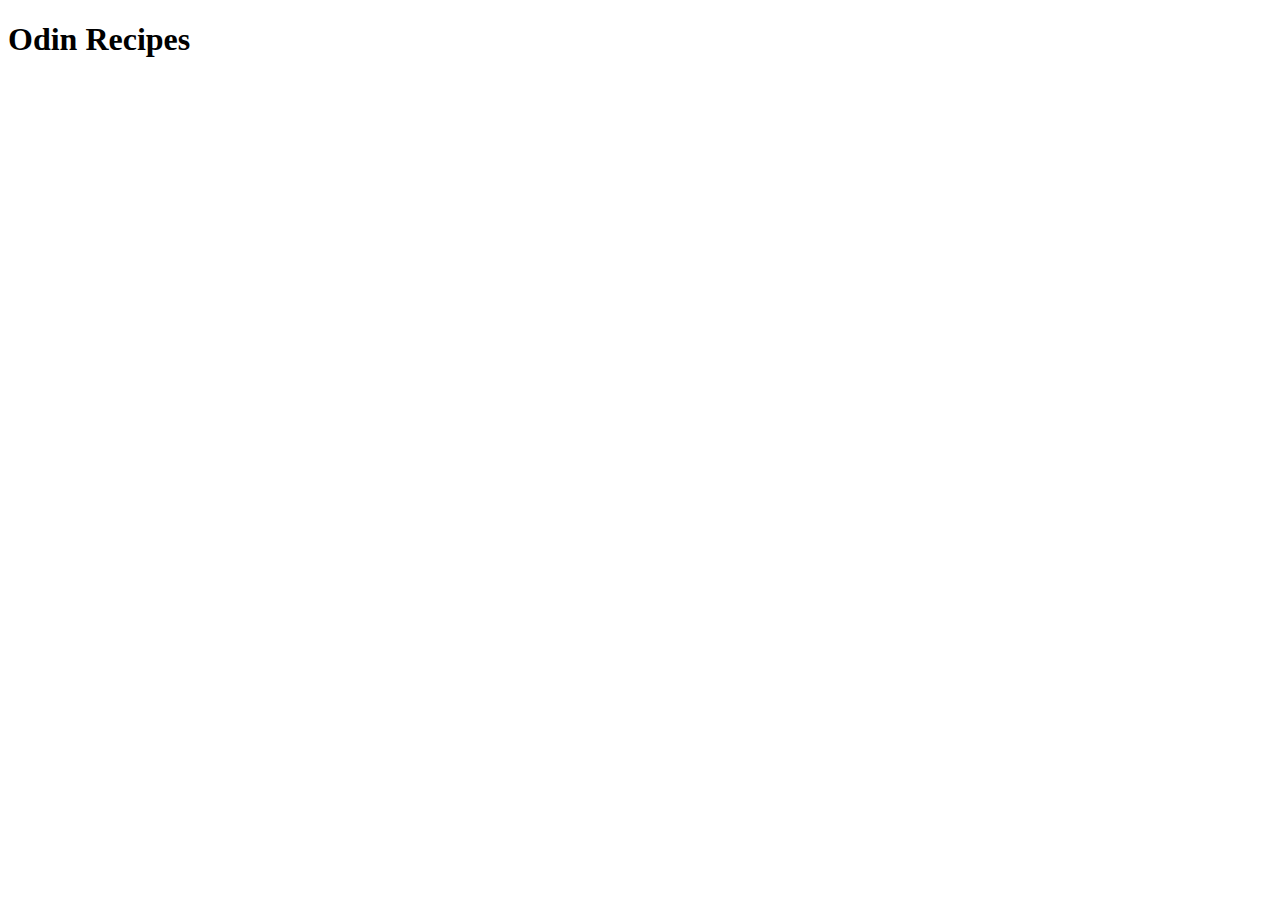
==== index.html @ 75c56d7f "Added README and finished first part of assigment" ====
<!DOCTYPE html>
<html lang="en">
<head>
    <meta charset="UTF-8">
    <meta name="viewport" content="width=device-width, initial-scale=1.0">
    <title>Document</title>
</head>
<body>
    <h1>Odin Recipes</h1>
</body>
</html>
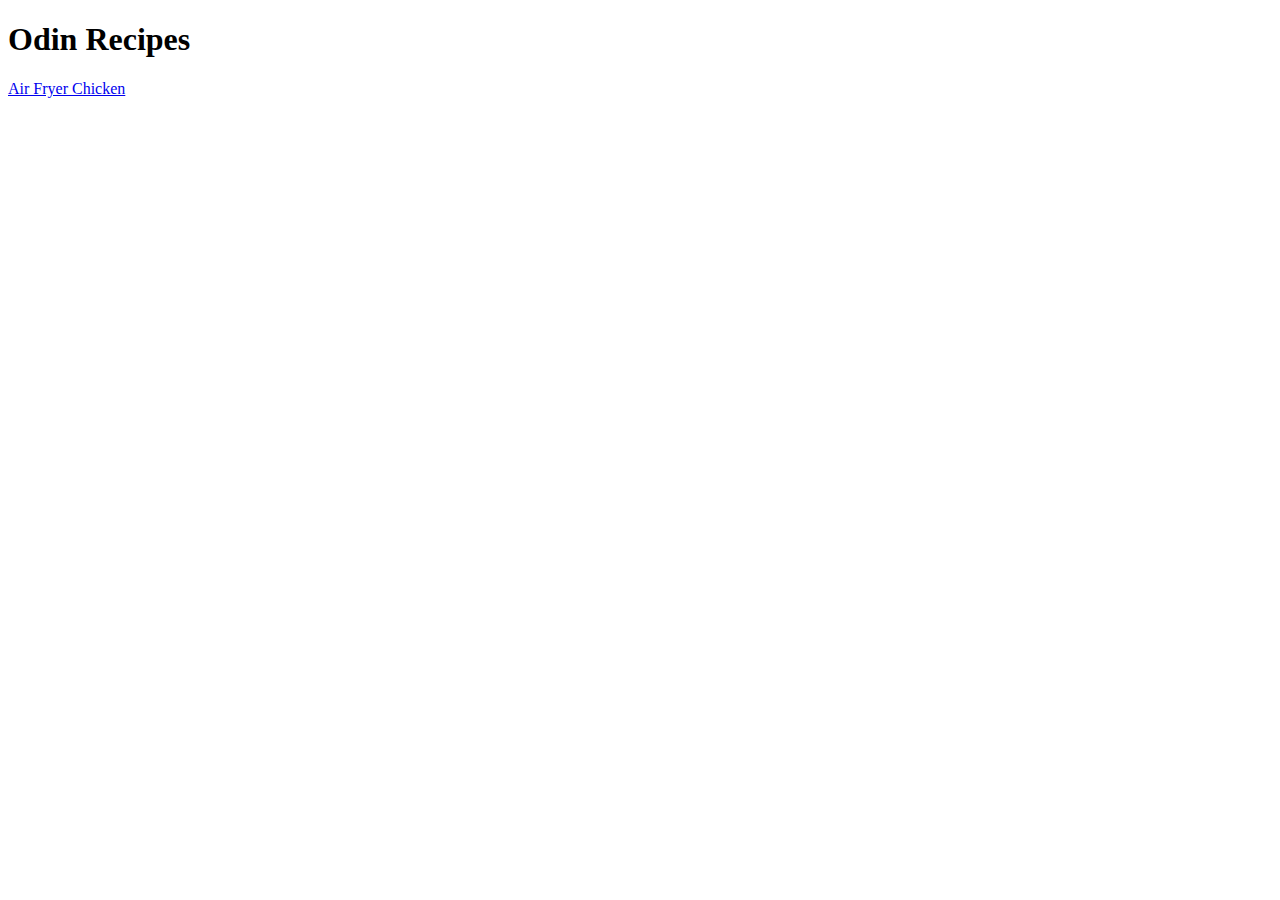
==== commit 25e46f97: "Updating index.html + main folder" ====
--- a/index.html
+++ b/index.html
@@ -7,5 +7,6 @@
 </head>
 <body>
     <h1>Odin Recipes</h1>
+    <a href="./recipes/chicken-air-fryer.html">Air Fryer Chicken</a>
 </body>
 </html>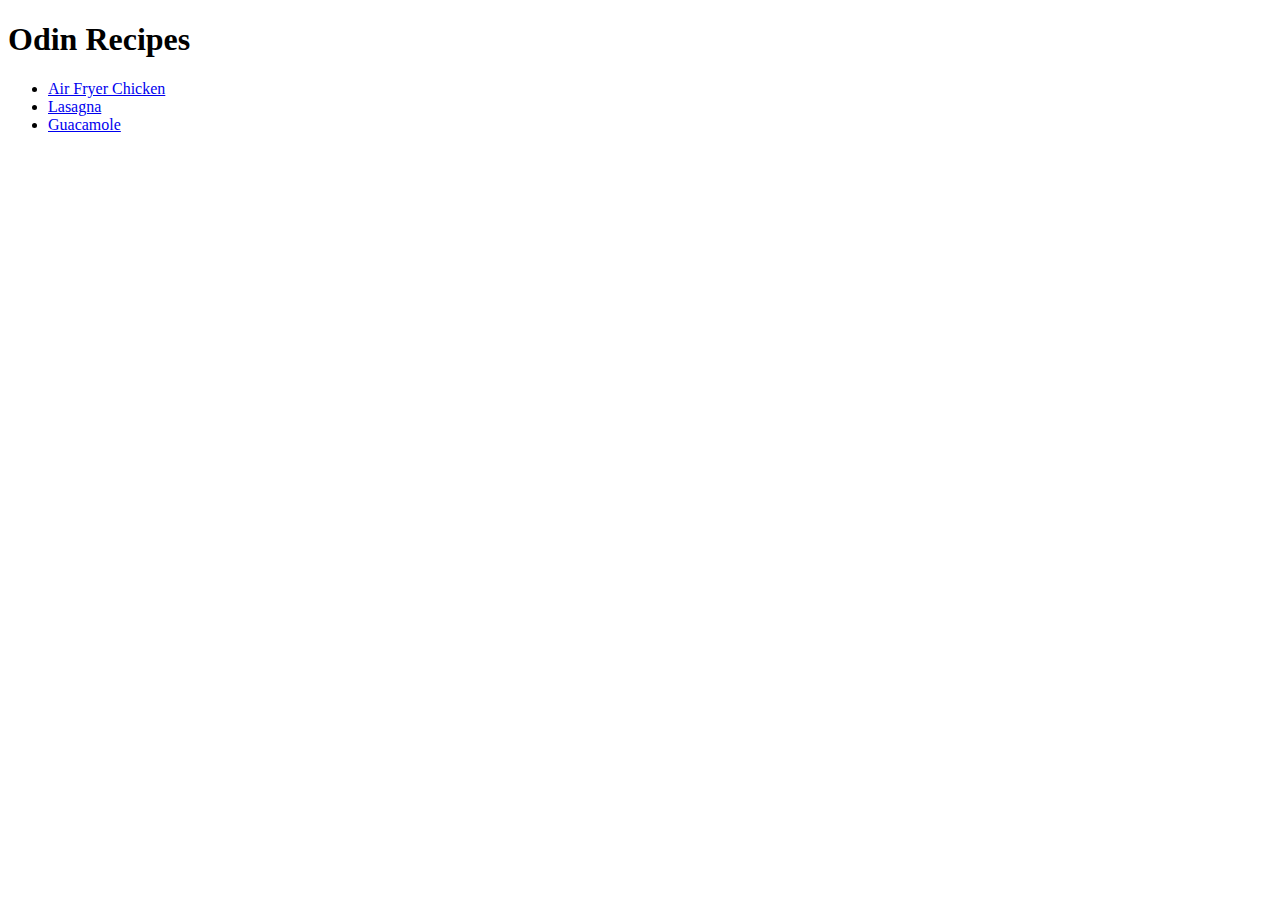
==== commit e3cb53a1: "Added two more recipes" ====
--- a/index.html
+++ b/index.html
@@ -7,6 +7,12 @@
 </head>
 <body>
     <h1>Odin Recipes</h1>
-    <a href="./recipes/chicken-air-fryer.html">Air Fryer Chicken</a>
+    <ul>
+        <li><a href="./recipes/chicken-air-fryer.html">Air Fryer Chicken</a></li>
+        <li><a href="./recipes/lasagna.html">Lasagna</a></li>
+        <li><a href="./recipes/guacamole.html">Guacamole</a></li>
+    </ul>
+    
+    
 </body>
 </html>